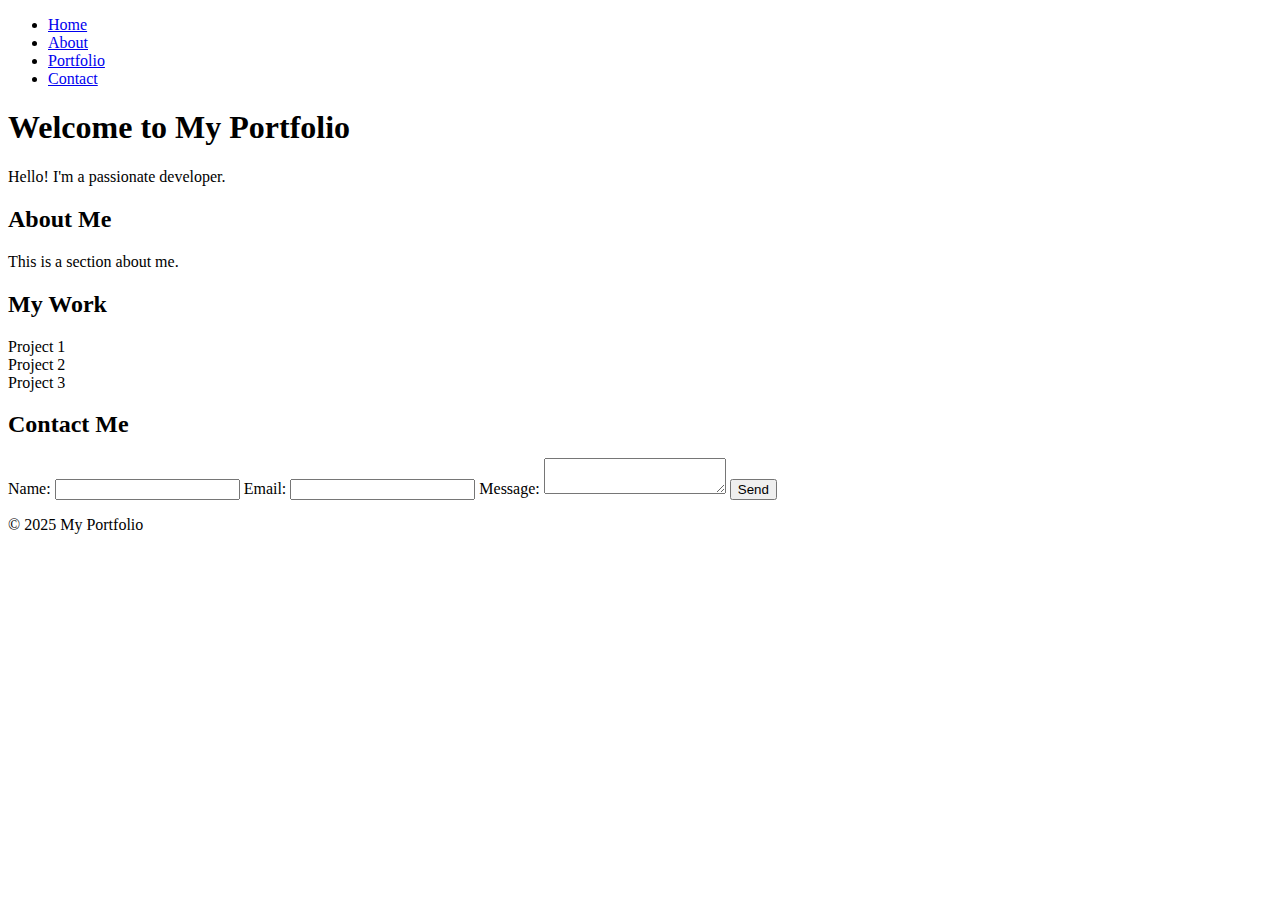
==== index.html @ 6091be98 "Add files via upload" ====
<!DOCTYPE html>
<html lang="en">
<head>
    <meta charset="UTF-8">
    <meta name="viewport" content="width=device-width, initial-scale=1.0">
    <title>Portfolio</title>
    <link rel="stylesheet" href="styles.css">
</head>
<body>
    <header>
        <nav>
            <ul>
                <li><a href="#home">Home</a></li>
                <li><a href="#about">About</a></li>
                <li><a href="#portfolio">Portfolio</a></li>
                <li><a href="#contact">Contact</a></li>
            </ul>
        </nav>
    </header>

    <section id="home">
        <h1>Welcome to My Portfolio</h1>
        <p>Hello! I'm a passionate developer.</p>
    </section>

    <section id="about">
        <h2>About Me</h2>
        <p>This is a section about me.</p>
    </section>

    <section id="portfolio">
        <h2>My Work</h2>
        <div class="gallery">
            <div class="gallery-item">Project 1</div>
            <div class="gallery-item">Project 2</div>
            <div class="gallery-item">Project 3</div>
        </div>
    </section>

    <section id="contact">
        <h2>Contact Me</h2>
        <form id="contactForm">
            <label for="name">Name:</label>
            <input type="text" id="name" name="name" required>
            <label for="email">Email:</label>
            <input type="email" id="email" name="email" required>
            <label for="message">Message:</label>
            <textarea id="message" name="message" required></textarea>
            <button type="submit">Send</button>
        </form>
    </section>

    <footer>
        <p>&copy; 2025 My Portfolio</p>
    </footer>

    <script src="scripts.js"></script>
</body>
</html>
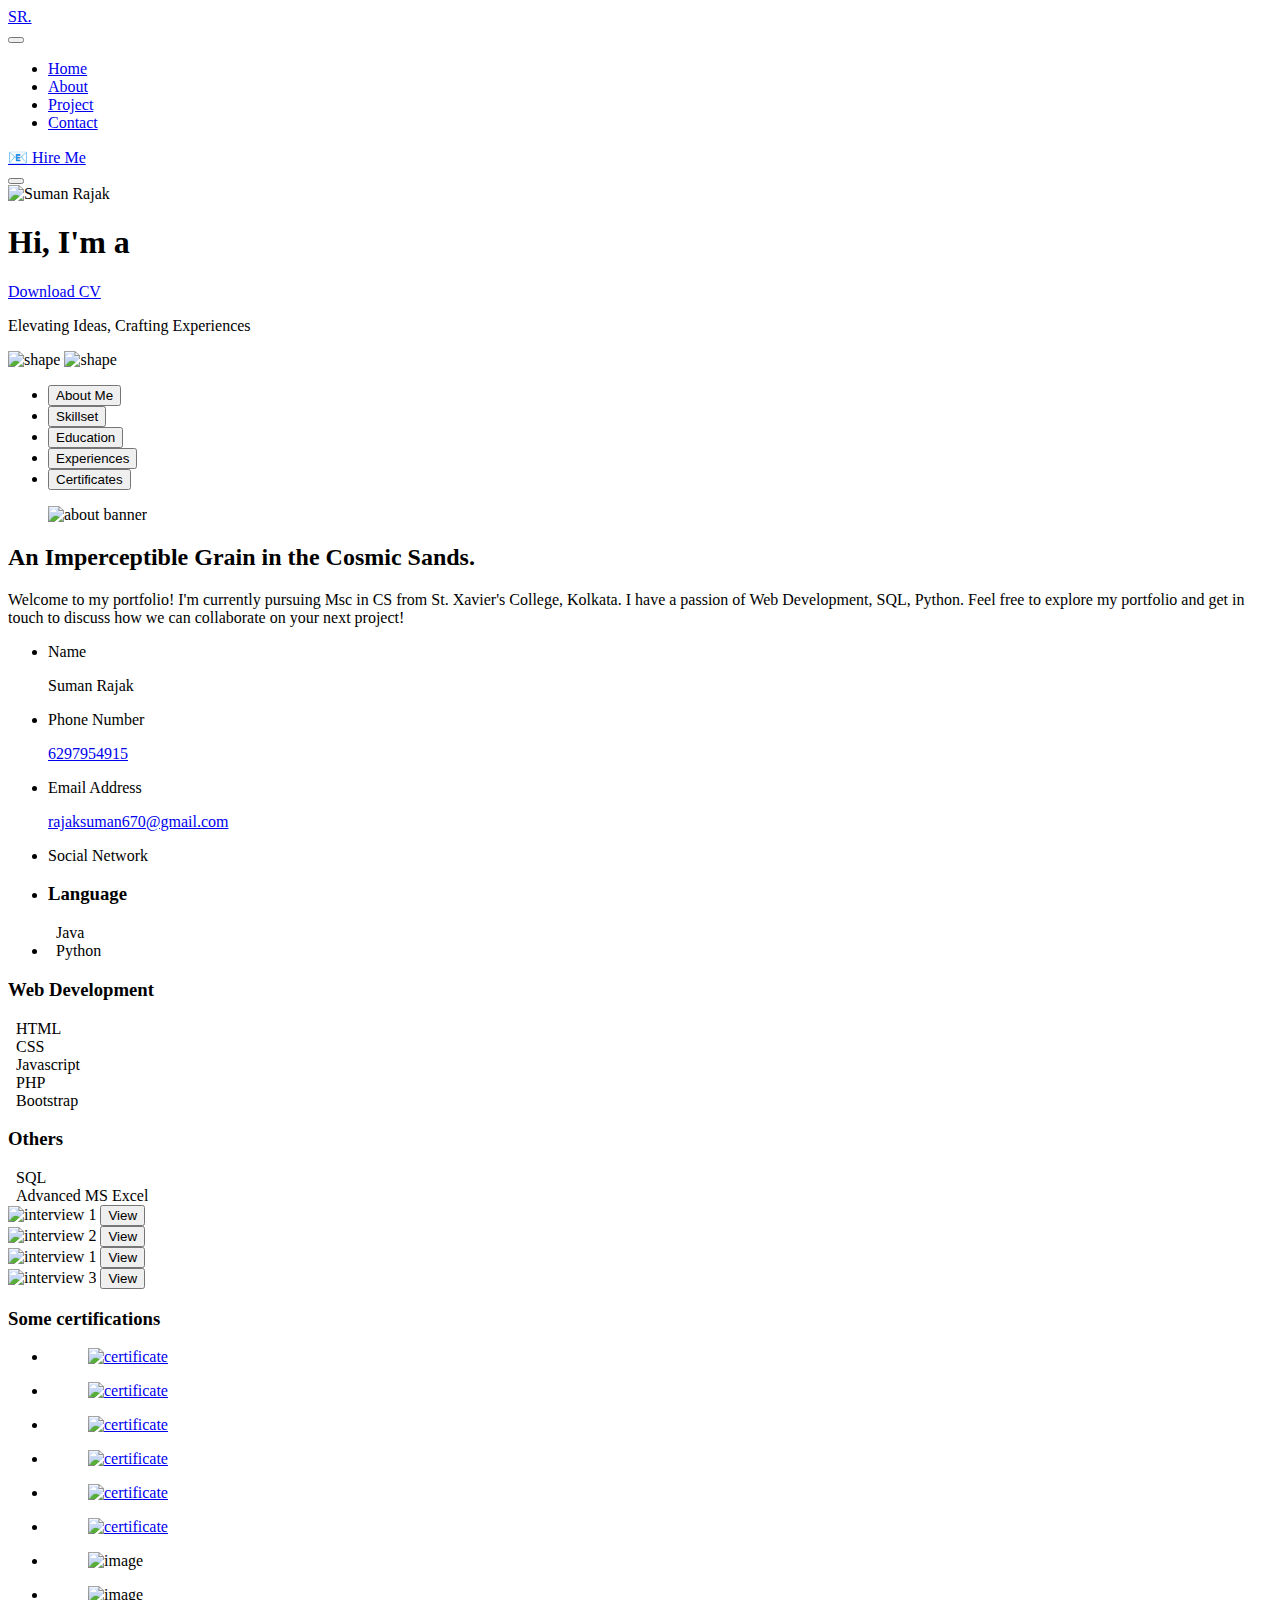
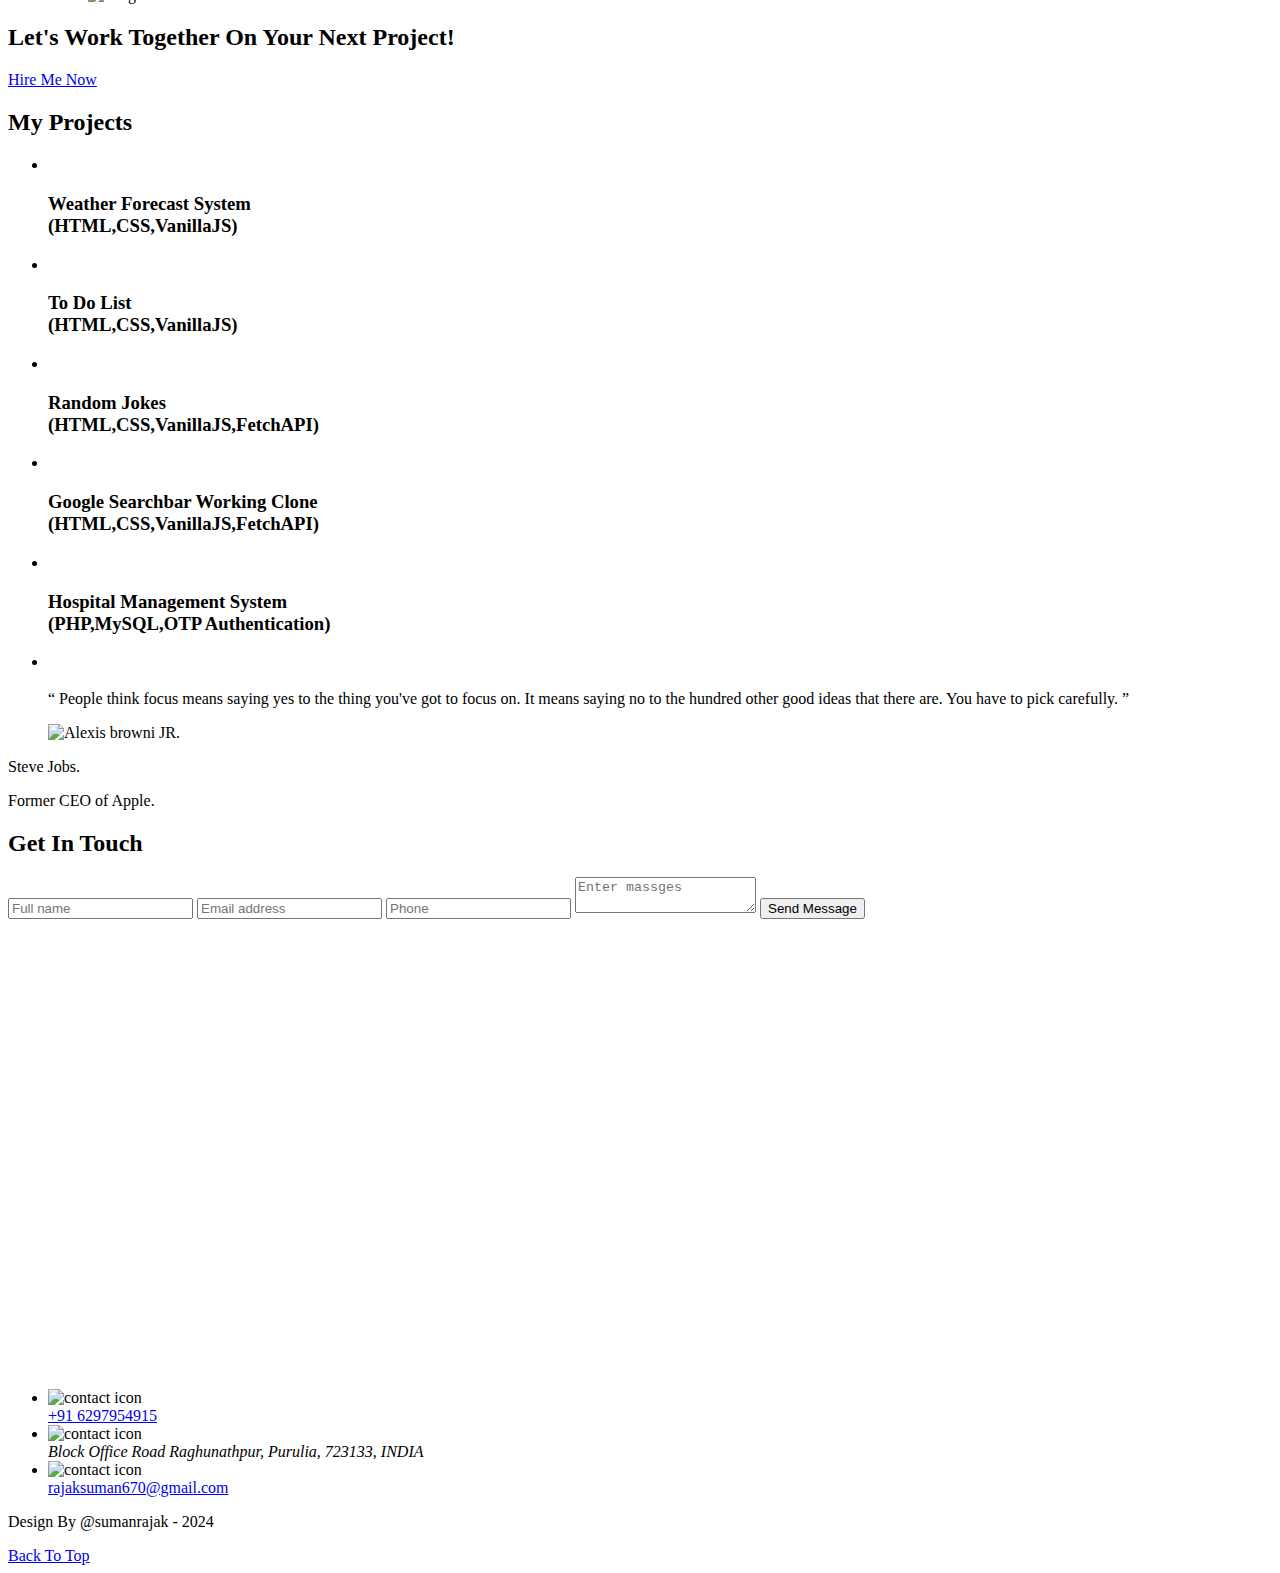
==== commit 829384b1: "Update index.html" ====
--- a/index.html
+++ b/index.html
@@ -1,59 +1,1180 @@
 <!DOCTYPE html>
 <html lang="en">
+
 <head>
-    <meta charset="UTF-8">
-    <meta name="viewport" content="width=device-width, initial-scale=1.0">
-    <title>Portfolio</title>
-    <link rel="stylesheet" href="styles.css">
+  <meta charset="UTF-8">
+  <meta http-equiv="X-UA-Compatible" content="IE=edge">
+  <meta name="viewport" content="width=device-width, initial-scale=1.0">
+
+  <!-- 
+    - primary meta tags
+  -->
+  <title>Hey There, I am Suman.</title>
+  <meta name="title" content="Suman Rajak - Portfolio">
+  <meta name="description" content="This is a personal portfolio created with html css and js">
+
+  <!-- 
+    - favicon
+  -->
+  <link rel="shortcut icon" href="./readme-images/logo.png" type="image/svg+xml">
+
+  <!-- 
+    - google font link
+  -->
+  <link rel="preconnect" href="https://fonts.googleapis.com">
+  <link rel="preconnect" href="https://fonts.gstatic.com" crossorigin>
+  <link href="https://fonts.googleapis.com/css2?family=Roboto:wght@400;500;700&display=swap" rel="stylesheet">
+  <link rel="stylesheet" href="./assets/font/font.css">
+
+  <!-- 
+    - custom css link
+  -->
+  <link rel="stylesheet" href="./assets/css/style.css">
+
+  <!-- 
+    - preload images
+  -->
+  <link rel="preload" as="image" href="./assets/images/hero-banner.jpg">
+  <link rel="preload" as="image" href="./assets/images/hero-shape-1.png">
+  <link rel="preload" as="image" href="./assets/images/hero-shape-2.png">
+
+  <script>
+
+  </script>
 </head>
-<body>
-    <header>
-        <nav>
-            <ul>
-                <li><a href="#home">Home</a></li>
-                <li><a href="#about">About</a></li>
-                <li><a href="#portfolio">Portfolio</a></li>
-                <li><a href="#contact">Contact</a></li>
+
+<body id="top">
+
+  <!-- 
+    - #PRELOADER
+  -->
+
+  <div class="preloader" data-preloader>
+    <span class="line"></span>
+  </div>
+
+
+
+
+
+  <!-- 
+    - #HEADER
+  -->
+
+  <header class="header" data-header>
+    <div class="container">
+
+      <a href="./index.html" class="logo">
+        <span class="h2 title">SR. </span>
+      </a>
+
+      <nav class="navbar" data-navbar>
+
+        <div class="navbar-top">
+          <button class="nav-close-btn" aria-label="close menu" data-nav-toggler>
+            <ion-icon name="close-outline" aria-hidden="true"></ion-icon>
+          </button>
+        </div>
+
+        <ul class="navbar-list">
+
+          <li>
+            <a href="#home" class="navbar-link" data-nav-link>Home</a>
+          </li>
+
+          <li>
+            <a href="#about" class="navbar-link" data-nav-link>About</a>
+          </li>
+
+          <li>
+            <a href="#projects" class="navbar-link" data-nav-link>Project</a>
+          </li>
+
+          <li>
+            <a href="#contact" class="navbar-link" data-nav-link>Contact</a>
+          </li>
+
+        </ul>
+
+      </nav>
+
+      <a href="mailto:rajaksuman670@gmail.com" class="btn btn:hover">
+        <span class="span">&#128231; Hire Me</span>
+
+        <ion-icon name="arrow-forward" aria-hidden="true"></ion-icon>
+      </a>
+     <div id="themeicon"><ion-icon id="thmicon" name="sunny" style="font-size: 3.5rem;"></ion-icon></div>
+
+      <button class="nav-open-btn btn:hover" aria-label="open menu" data-nav-toggler>
+        <span class="line line-1"></span>
+        <span class="line line-2"></span>
+      </button>
+
+      <div class="overlay" data-overlay data-nav-toggler></div>
+
+    </div>
+  </header>
+
+
+
+
+
+  <main>
+    <article>
+
+      <!-- 
+        - #HERO
+      -->
+
+      <div class="hero text-center" id="home">
+        <div class="container">
+
+          <div class="banner-outline has-after">
+
+            <div class="hero-banner img-holder has-after" style="--width: 500; --height: 680;" data-tilt>
+              <img src="./assets/images/hero-banner.jpg" width="500" height="680" alt="Suman Rajak" class="img-cover">
+            </div>
+
+          </div>
+
+          <div class="hero-content">
+
+            <h1 class="h1 title">Hi, I'm a </h1>
+            <h1 id="typewriter" class="h1 title"></h1>
+
+            <div class="wrapper">
+              <a href="Resume.pdf" class="btn btn:hover" download="Suman Rajak CV">
+                <span class="span">Download CV</span>
+
+                <ion-icon name="cloud-download-outline" aria-hidden="true"></ion-icon>
+              </a>
+
+              <p class="hero-text">
+                Elevating Ideas, Crafting Experiences
+              </p>
+            </div>
+
+          </div>
+
+          <img src="./assets/images/hero-shape-1.png" width="559" height="232" alt="shape" class="shape shape-1">
+
+          <img src="./assets/images/hero-shape-2.png" width="1358" height="497" alt="shape" class="shape shape-2">
+
+        </div>
+      </div>
+
+
+
+
+
+      <!-- 
+        - #SERVICE
+      -->
+
+      <!-- <section class="service text-center" aria-label="my services" id="service">
+        <div class="container">
+
+          <ul class="service-list">
+
+            <li class="service-item">
+              <div class="service-card">
+
+                <div class="card-icon">
+                  <img src="./assets/images/service-icon-1.svg" width="80" height="80" loading="lazy"
+                    alt="service icon">
+                </div>
+
+                <h3 class="card-title">
+                  <a href="#">
+                    Web <br>
+                    Development
+                  </a>
+                </h3>
+
+              </div>
+            </li>
+
+            <li class="service-item">
+              <div class="service-card">
+
+                <div class="card-icon">
+                  <img src="./assets/images/service-icon-2.svg" width="80" height="80" loading="lazy"
+                    alt="service icon">
+                </div>
+
+                <h3 class="card-title">
+                  <a href="#">
+                    Digital <br>
+                    Marketing
+                  </a>
+                </h3>
+
+              </div>
+            </li>
+
+            <li class="service-item">
+              <div class="service-card">
+
+                <div class="card-icon">
+                  <img src="./assets/images/service-icon-3.svg" width="80" height="80" loading="lazy"
+                    alt="service icon">
+                </div>
+
+                <h3 class="card-title">
+                  <a href="#">
+                    Graphics <br>
+                    Design
+                  </a>
+                </h3>
+
+              </div>
+            </li>
+
+            <li class="service-item">
+              <div class="service-card">
+
+                <div class="card-icon">
+                  <img src="./assets/images/service-icon-4.svg" width="80" height="80" loading="lazy"
+                    alt="service icon">
+                </div>
+
+                <h3 class="card-title">
+                  <a href="#">
+                    Mobile <br>
+                    Application
+                  </a>
+                </h3>
+
+              </div>
+            </li>
+
+          </ul>
+
+        </div>
+      </section> -->
+
+
+
+
+
+      <!-- 
+        - #ABOUT
+      -->
+
+      <section class="section about" aria-label="about-me" id="about">
+        <div class="container">
+
+          <div class="tab-container">
+
+            <ul class="tab-btn-list">
+
+              <li class="tab-btn-item">
+                <button class="tab-btn title h6 active" data-tab-btn="about">About Me</button>
+              </li>
+
+              <li class="tab-btn-item">
+                <button class="tab-btn title h6" data-tab-btn="skillset">Skillset</button>
+              </li>
+
+              <li class="tab-btn-item">
+                <button class="tab-btn title h6" data-tab-btn="interview">Education</button>
+              </li>
+
+              <li class="tab-btn-item">
+                <button class="tab-btn title h6" data-tab-btn="exhibition">Experiences</button>
+              </li>
+
+              <li class="tab-btn-item">
+                <button class="tab-btn title h6" data-tab-btn="awward">Certificates</button>
+              </li>
+
             </ul>
-        </nav>
-    </header>
-
-    <section id="home">
-        <h1>Welcome to My Portfolio</h1>
-        <p>Hello! I'm a passionate developer.</p>
-    </section>
-
-    <section id="about">
-        <h2>About Me</h2>
-        <p>This is a section about me.</p>
-    </section>
-
-    <section id="portfolio">
-        <h2>My Work</h2>
-        <div class="gallery">
-            <div class="gallery-item">Project 1</div>
-            <div class="gallery-item">Project 2</div>
-            <div class="gallery-item">Project 3</div>
+
+            <div class="tab-content active" data-tab-content="about">
+              <div class="grid-list">
+
+                <figure class="about-banner img-holder" style="--width: ; --height: ;" data-tilt>
+                  <img src="./assets/images/about-banner.jpg" width="570" height="420" loading="lazy" alt="about banner"
+                    class="img-cover">
+                </figure>
+
+                <div class="about-content">
+
+                  <h2 class="h4 title section-title">
+                    An Imperceptible Grain in the Cosmic Sands.
+                  </h2>
+
+                  <p class="section-text">
+                    Welcome to my portfolio! I'm currently pursuing Msc in CS from St. Xavier's College, Kolkata. I have
+                    a passion of Web Development, SQL, Python.
+                    Feel free to explore my portfolio and get in touch to discuss how we can collaborate on your next
+                    project!
+                  </p>
+
+                  <ul class="about-list">
+
+                    <li class="about-item">
+                      <p class="list-title">Name</p>
+
+                      <span class="span title h5">Suman Rajak</span>
+                    </li>
+
+                    <li class="about-item">
+                      <p class="list-title">Phone Number</p>
+
+                      <a href="tel:+916297954915"><span class="span title h5">6297954915</span></a>
+                    </li>
+
+                    <li class="about-item">
+                      <p class="list-title">Email Address</p>
+                      <a href="mailto:rajaksuman670@gmail.com"><span
+                          class="span title h5">rajaksuman670@gmail.com</span></a>
+                    </li>
+
+                    <li class="about-item">
+                      <p class="list-title">Social Network</p>
+
+                      <div class="social-list">
+                        <a href="https://www.linkedin.com/in/suman-rajak-5885361ab?utm_source=share&utm_campaign=share_via&utm_content=profile&utm_medium=android_app"
+                          class="social-link"><ion-icon name="logo-linkedin"></ion-icon></a>
+                        <a href="https://github.com/Suman-Rajak" class="social-link"><ion-icon
+                            name="logo-github"></ion-icon></a>
+                        <a href="https://instagram.com/_suman_rajak_?utm_medium=copy_link" class="social-link"><ion-icon
+                            name="logo-instagram"></ion-icon></a>
+                        <a href="https://wa.me/916297954915" class="social-link"><ion-icon
+                            name="logo-whatsapp"></ion-icon></a>
+                        <a href="https://twitter.com/SumanRajak2003" class="social-link"><ion-icon
+                            name="logo-twitter"></ion-icon></a>
+
+
+                      </div>
+                    </li>
+
+                  </ul>
+
+                </div>
+
+              </div>
+            </div>
+
+            <div class="tab-content" data-tab-content="skillset">
+              <div class="grid-list">
+
+                <div class="skill-content">
+
+                  <ul class="skill-list">
+                    <div id="languagesk">
+                      <li>
+                        <h3 class="h5 title section-title">
+                          Language
+                        </h3>
+                        <div class="skill-wrapper">
+                          <span class="span">&nbsp;&nbsp;Java</span>
+                        </div>
+                      </li>
+
+                      <li>
+                        <div class="skill-wrapper">
+                          <span class="span">&nbsp;&nbsp;Python</span>
+                        </div>
+                      </li>
+                    </div>
+
+
+                  </ul>
+
+                </div>
+                <div class="skill-list">
+                  <li>
+                    <h3 class="h5 title section-title">
+                      Web Development
+                    </h3>
+                    <div class="skill-wrapper">
+                      <span class="span">&nbsp;&nbsp;HTML</span>
+                    </div>
+                  </li>
+
+                  <li>
+                    <div class="skill-wrapper">
+                      <span class="span">&nbsp;&nbsp;CSS</span>
+                    </div>
+                  </li>
+                  <li>
+                    <div class="skill-wrapper">
+                      <span class="span">&nbsp;&nbsp;Javascript</span>
+                    </div>
+                  </li>
+                  <li>
+                    <div class="skill-wrapper">
+                      <span class="span">&nbsp;&nbsp;PHP</span>
+                    </div>
+                  </li>
+                  <li>
+                    <div class="skill-wrapper">
+                      <span class="span">&nbsp;&nbsp;Bootstrap</span>
+                    </div>
+                  </li>
+
+                </div>
+                <div class="skill-list">
+                  <li>
+                    <h3 class="h5 title section-title">
+                      Others
+                    </h3>
+                    <div class="skill-wrapper">
+                      <span class="span">&nbsp;&nbsp;SQL</span>
+                    </div>
+                  </li>
+
+                  <li>
+                    <div class="skill-wrapper">
+                      <span class="span">&nbsp;&nbsp;Advanced MS Excel</span>
+                    </div>
+                  </li>
+                </div>
+              </div>
+            </div>
+
+            <!-- Interview -->
+
+            <div id="myeducation" class="tab-content" data-tab-content="interview">
+              <div class="grid-list">
+
+                <div class="interview-card img-holder" style="--width: 80; --height: 80;" data-tilt>
+                  <img src="./assets/images/interview-1.jpg" width="80" height="80" loading="lazy" alt="interview 1"
+                    class="img-cover">
+
+                  <button class="btn btn:hover">View</button>
+                </div>
+
+                <div class="interview-card img-holder" style="--width: 80; --height: 80;" data-tilt>
+                  <img src="./assets/images/interview-2.jpg" width="80" height="80" loading="lazy" alt="interview 2"
+                    class="img-cover">
+
+                  <button class="btn btn:hover">View</button>
+                </div>
+                <div class="interview-card img-holder" style="--width: 80; --height: 80;" data-tilt>
+                  <img src="./assets/images/interview-3.jpg" width="80" height="80" loading="lazy" alt="interview 1"
+                    class="img-cover">
+
+                  <button class="btn btn:hover">View</button>
+                </div>
+                <div class=" interview-card img-holder" style="--width: 80; --height: 80;" data-tilt>
+                  <img src="./assets/images/interview-4.jpg" width="80" height="80" loading="lazy" alt="interview 3"
+                    class="img-cover">
+
+
+                  <button class="btn btn:hover">View</button>
+                </div>
+              </div>
+            </div>
+
+            <div class="tab-content" data-tab-content="awward">
+
+              <h3 class="h4 title section-title">
+                Some certifications
+              </h3>
+
+              <ul class="grid-list">
+
+                <li>
+                  <div class="award-card">
+                    <figure class="card-banner img-holder" style="--width: 534; --height: 383;" data-tilt>
+                      <a href="./assets/images/certificate1.jpg" target="_blank"><img
+                          src="./assets/images/certificate1.jpg" width="534" height="383" loading="lazy"
+                          alt="certificate" class="img-cover"></a>
+                    </figure>
+                  </div>
+                </li>
+
+                <li>
+                  <div class="award-card">
+                    <figure class="card-banner img-holder" style="--width: 534; --height: 383;" data-tilt>
+                      <a href="./assets/images/certificate2.jpg" target="_blank"><img
+                          src="./assets/images/certificate2.jpg" width="534" height="383" loading="lazy"
+                          alt="certificate" class="img-cover"></a>
+                    </figure>
+                  </div>
+                </li>
+
+                <li>
+                  <div class="award-card">
+                    <figure class="card-banner img-holder" style="--width: 534; --height: 383;" data-tilt>
+                      <a href="./assets/images/certificate3.jpg" target="_blank"><img
+                          src="./assets/images/certificate3.jpg" width="534" height="383" loading="lazy"
+                          alt="certificate" class="img-cover"></a>
+                    </figure>
+                  </div>
+                </li>
+                <li>
+                  <div class="award-card">
+                    <figure class="card-banner img-holder" style="--width: 534; --height: 383;" data-tilt>
+                      <a href="./assets/images/certificate4.jpg" target="_blank"><img
+                          src="./assets/images/certificate4.jpg" width="534" height="383" loading="lazy"
+                          alt="certificate" class="img-cover"></a>
+                    </figure>
+                  </div>
+                </li>
+                <li>
+                  <div class="award-card">
+                    <figure class="card-banner img-holder" style="--width: 534; --height: 383;" data-tilt>
+                      <a href="./assets/images/certificate5.jpg" target="_blank"><img
+                          src="./assets/images/certificate5.jpg" width="534" height="383" loading="lazy"
+                          alt="certificate" class="img-cover"></a>
+                    </figure>
+                  </div>
+                </li>
+                <li>
+                  <div class="award-card">
+                    <figure class="card-banner img-holder" style="--width: 534; --height: 383;" data-tilt>
+                      <a href="./assets/images/certificate6.jpg" target="_blank"><img
+                          src="./assets/images/certificate6.jpg" width="534" height="383" loading="lazy"
+                          alt="certificate" class="img-cover"></a>
+                    </figure>
+                  </div>
+                </li>
+
+              </ul>
+
+            </div>
+
+            <div class="tab-content" data-tab-content="exhibition">
+              <ul class="grid-list">
+
+                <li>
+                  <div class="exhibition-card">
+
+                    <figure class="card-banner img-holder" style="--width: 30; --height: 30;" data-tilt>
+                      <img src="./assets/images/exp2.jpg" width="30" height="30" loading="lazy" alt="image"
+                        class="img-cover">
+                    </figure>
+
+                  </div>
+                </li>
+
+                <li>
+                  <div class="exhibition-card">
+
+                    <figure class="card-banner img-holder" style="--width: 30; --height: 30;" data-tilt>
+                      <img src="./assets/images/exp1.jpg" width="30" height="30" loading="lazy" alt="image"
+                        class="img-cover">
+                    </figure>
+                  </div>
+                </li>
+              </ul>
+            </div>
+
+          </div>
+
         </div>
-    </section>
-
-    <section id="contact">
-        <h2>Contact Me</h2>
-        <form id="contactForm">
-            <label for="name">Name:</label>
-            <input type="text" id="name" name="name" required>
-            <label for="email">Email:</label>
-            <input type="email" id="email" name="email" required>
-            <label for="message">Message:</label>
-            <textarea id="message" name="message" required></textarea>
-            <button type="submit">Send</button>
-        </form>
-    </section>
-
-    <footer>
-        <p>&copy; 2025 My Portfolio</p>
-    </footer>
-
-    <script src="scripts.js"></script>
+      </section>
+
+
+
+
+
+      <!-- 
+        - #CTA
+      -->
+
+      <section class="section cta" aria-label="work with me">
+        <div class="container">
+
+          <h2 class="title h2 section-title text-center">
+            Let's Work Together On Your Next Project!
+          </h2>
+
+          <a href="mailto:rajaksuman670@gmail.com" class="btn btn:hover">
+            <span class="span">Hire Me Now</span>
+
+            <ion-icon name="arrow-forward" aria-hidden="true"></ion-icon>
+          </a>
+
+        </div>
+      </section>
+
+
+
+
+
+      <!-- 
+        - #PROJECTS
+      -->
+
+      <!-- <section class="section project" aria-label="my latest projects" id="project">
+
+        <ul class="slider-list">
+
+          <li class="slider-item">
+            <div class="project-card text-center">
+
+              <div class="card-banner img-holder has-before" style="--width: 1000; --height: 763;">
+                <img src="./assets/images/project-1.jpg" width="1000" height="763" loading="lazy"
+                  alt="Project poster: Creative & experienced digital design studio" class="img-cover">
+
+                <a href="#" class="btn btn:hover">
+                  <span class="span">Project Details</span>
+
+                  <ion-icon name="arrow-forward" aria-hidden="true"></ion-icon>
+                </a>
+              </div>
+
+              <div class="card-content">
+                <p class="card-subtitle">Web, Product</p>
+
+                <h3 class="title h3">
+                  <a href="#" class="card-title">Creative & experienced digital design studio</a>
+                </h3>
+              </div>
+
+            </div>
+          </li>
+
+          <li class="slider-item">
+            <div class="project-card text-center">
+
+              <div class="card-banner img-holder has-before" style="--width: 1000; --height: 763;">
+                <img src="./assets/images/project-2.jpg" width="1000" height="763" loading="lazy"
+                  alt="Project poster: Front End Development & Maintenance" class="img-cover">
+
+                <a href="#" class="btn btn:hover">
+                  <span class="span">Project Details</span>
+
+                  <ion-icon name="arrow-forward" aria-hidden="true"></ion-icon>
+                </a>
+              </div>
+
+              <div class="card-content">
+                <p class="card-subtitle">Web, Product</p>
+
+                <h3 class="title h3">
+                  <a href="#" class="card-title">Front End Development & Maintenance</a>
+                </h3>
+              </div>
+
+            </div>
+          </li>
+
+          <li class="slider-item">
+            <div class="project-card text-center">
+
+              <div class="card-banner img-holder has-before" style="--width: 1000; --height: 763;">
+                <img src="./assets/images/project-2.jpg" width="1000" height="763" loading="lazy"
+                  alt="Project poster: Front End Development & Maintenance" class="img-cover">
+
+                <a href="#" class="btn btn:hover">
+                  <span class="span">Project Details</span>
+
+                  <ion-icon name="arrow-forward" aria-hidden="true"></ion-icon>
+                </a>
+              </div>
+
+              <div class="card-content">
+                <p class="card-subtitle">Web, Product</p>
+
+                <h3 class="title h3">
+                  <a href="#" class="card-title">Front End Development & Maintenance</a>
+                </h3>
+              </div>
+
+            </div>
+          </li>
+
+          <li class="slider-item">
+            <div class="project-card text-center">
+
+              <div class="card-banner img-holder has-before" style="--width: 1000; --height: 763;">
+                <img src="./assets/images/project-3.jpg" width="1000" height="763" loading="lazy"
+                  alt="Project poster: Flutter Framework & Warframe Design" class="img-cover">
+
+                <a href="#" class="btn btn:hover">
+                  <span class="span">Project Details</span>
+
+                  <ion-icon name="arrow-forward" aria-hidden="true"></ion-icon>
+                </a>
+              </div>
+
+              <div class="card-content">
+                <p class="card-subtitle">Web, Product</p>
+
+                <h3 class="title h3">
+                  <a href="#" class="card-title">Flutter Framework & Warframe Design</a>
+                </h3>
+              </div>
+
+            </div>
+          </li>
+
+          <li class="slider-item">
+            <div class="project-card text-center">
+
+              <div class="card-banner img-holder has-before" style="--width: 1000; --height: 763;">
+                <img src="./assets/images/project-4.jpg" width="1000" height="763" loading="lazy"
+                  alt="Project poster: Full Web Development Project With JavaScript" class="img-cover">
+
+                <a href="#" class="btn btn:hover">
+                  <span class="span">Project Details</span>
+
+                  <ion-icon name="arrow-forward" aria-hidden="true"></ion-icon>
+                </a>
+              </div>
+
+              <div class="card-content">
+                <p class="card-subtitle">Web, Product</p>
+
+                <h3 class="title h3">
+                  <a href="#" class="card-title">Full Web Development Project With JavaScript</a>
+                </h3>
+              </div>
+
+            </div>
+          </li>
+
+          <li class="slider-item">
+            <div class="project-card text-center">
+
+              <div class="card-banner img-holder has-before" style="--width: 1000; --height: 763;">
+                <img src="./assets/images/project-5.jpg" width="1000" height="763" loading="lazy"
+                  alt="Project poster: Cloud Migration & AWS Services" class="img-cover">
+
+                <a href="#" class="btn btn:hover">
+                  <span class="span">Project Details</span>
+
+                  <ion-icon name="arrow-forward" aria-hidden="true"></ion-icon>
+                </a>
+              </div>
+
+              <div class="card-content">
+                <p class="card-subtitle">Web, Product</p>
+
+                <h3 class="title h3">
+                  <a href="#" class="card-title">Cloud Migration & AWS Services</a>
+                </h3>
+              </div>
+
+            </div>
+          </li>
+
+        </ul>
+
+      </section> -->
+
+      <section id="projects" class="section" aria-label="work with me">
+        <div class="container">
+
+          <h2 class="title h2 section-title text-center">
+            My Projects
+          </h2>
+
+        </div>
+      </section>
+
+
+
+      <!-- PROJECTS NEW -->
+
+
+      <!-- <div class="tab-contentt" data-tab-content="exhibition">
+        <ul class="grid-list">
+
+          <li>
+            <div class="exhibition-card">
+
+              <figure class="card-banner img-holder" style="--width: 30; --height: 30;" data-tilt>
+                <img src="./assets/images/project1.png" width="30" height="30" loading="lazy" alt="image"
+                  class="img-cover">
+              </figure>
+              <a href="https://suman-rajak.github.io/Weather-Forecast/" target="_blank"><button class="btn btn:hover">View</button></a>
+            </div>
+            <br><h4 class="title h5 section-title text-center">
+              Weather Forecast
+            </h4>
+          </li>
+
+          <li>
+            <div class="exhibition-card">
+
+              <figure class="card-banner img-holder" style="--width: 200; --height: 200;" data-tilt>
+                <img src="./assets/images/project2.png" width="200" height="200" loading="lazy" alt="image"
+                  class="img-cover">
+              </figure>
+
+              <a href="https://suman-rajak.github.io/SR-Keep-Note/" target="_blank"><button class="btn btn:hover">View</button></a>
+
+            </div>
+            <br><h4 class="title h5 section-title text-center">
+              To Do List
+            </h4>
+          </li>
+
+          <li>
+            <div class="exhibition-card">
+
+              <figure class="card-banner img-holder" style="--width: 30; --height: 30;" data-tilt>
+                <img src="./assets/images/project3.png" width="30" height="30" loading="lazy" alt="image"
+                  class="img-cover">
+              </figure>
+              <a href="https://suman-rajak.github.io/Random-Jokes/" target="_blank"><button class="btn btn:hover">View</button></a>
+            </div>
+            <br><h4 class="title h5 section-title text-center">
+              Random Jokes
+            </h4>
+          </li>
+          <div class="demo1">
+
+          </div>
+          <div class="center-container">
+            
+            <button onclick="loadingmore()" id="loadmore" class="span"
+              style="font-size: 1.4rem; color:white;">Load More</button>
+          </div>
+
+          <li>
+            <div class="projectlater exhibition-card">
+
+              <figure class="card-banner img-holder" style="--width: 30; --height: 30;" data-tilt>
+                <img src="./assets/images/exhibition-4.jpg" width="30" height="30" loading="lazy" alt="image"
+                  class="img-cover">
+              </figure>
+
+              <div class="card-icon">
+                <ion-icon name="image-outline" aria-hidden="true"></ion-icon>
+              </div>
+
+            </div>
+          </li>
+
+          <li>
+            <div class="projectlater exhibition-card">
+
+              <figure class="card-banner img-holder" style="--width: 30; --height: 30;" data-tilt>
+                <img src="./assets/images/exhibition-5.jpg" width="30" height="30" loading="lazy" alt="image"
+                  class="img-cover">
+              </figure>
+
+              <div class="card-icon">
+                <ion-icon name="image-outline" aria-hidden="true"></ion-icon>
+              </div>
+
+            </div>
+          </li>
+
+          <li>
+            <div class="projectlater exhibition-card">
+
+              <figure class="card-banner img-holder" style="--width: 70; --height: 70;" data-tilt>
+                <img src="./assets/images/exhibition-6.jpg" width="30" height="30" loading="lazy" alt="image"
+                  class="img-cover">
+              </figure>
+
+              <div class="card-icon">
+                <ion-icon name="image-outline" aria-hidden="true"></ion-icon>
+              </div>
+
+            </div>
+          </li>
+
+        </ul>
+      </div> -->
+
+      <!-- Project New Card -->
+
+      <ul class="cards">
+        <li>
+          <div class="card">
+            <img src="./assets/images/project1.jpg" class="card__image" alt="" />
+            <div class="card__overlay">
+              <div class="card__header">
+                <div class="card__header-text">
+                  <h3 class="card__title">Weather Forecast System <br>(HTML,CSS,VanillaJS)</h3>
+                </div>
+              </div>
+                <div class="deschover">
+                  <a href="https://suman-rajak.github.io/Weather-Forecast/" class="card_description"><ion-icon name="eye-outline"></ion-icon></a>
+                  <a href="https://github.com/Suman-Rajak/Weather-Forecast" class="card_description"><ion-icon name="code-slash-outline"></ion-icon></a>
+                </div>
+              </div>
+            </div>
+        </li>
+
+        <li>
+          <div class="card">
+            <img src="./assets/images/project2.jpg" class="card__image" alt="" />
+            <div class="card__overlay">
+              <div class="card__header">
+                <div class="card__header-text">
+                  <h3 class="card__title">To Do List <br> (HTML,CSS,VanillaJS)</h3>
+                </div>
+              </div>
+                <div class="deschover">
+                  <a href="https://suman-rajak.github.io/SR-Keep-Note/" class="card_description"><ion-icon name="eye-outline"></ion-icon></a>
+                  <a href="https://github.com/Suman-Rajak/SR-Keep-Note" class="card_description"><ion-icon name="code-slash-outline"></ion-icon></a>
+                </div>
+              </div>
+            </div>
+        </li>
+
+        <li>
+          <div class="card">
+            <img src="./assets/images/project3.jpg" class="card__image" alt="" />
+            <div class="card__overlay">
+              <div class="card__header">
+                <div class="card__header-text">
+                  <h3 class="card__title">Random Jokes <br> (HTML,CSS,VanillaJS,FetchAPI)</h3>
+                </div>
+              </div>
+                <div class="deschover">
+                  <a href="https://suman-rajak.github.io/Random-Jokes/" class="card_description"><ion-icon name="eye-outline"></ion-icon></a>
+                  <a href="https://github.com/Suman-Rajak/Random-Jokes" class="card_description"><ion-icon name="code-slash-outline"></ion-icon></a>
+                </div>
+              </div>
+            </div>
+        </li>
+
+        <li>
+          <div class="card">
+            <img src="./assets/images/project4.jpg" class="card__image" alt="" />
+            <div class="card__overlay">
+              <div class="card__header">
+                <div class="card__header-text">
+                  <h3 class="card__title">Google Searchbar Working Clone <br> (HTML,CSS,VanillaJS,FetchAPI)</h3>
+                </div>
+              </div>
+                <div class="deschover">
+                  <a href="https://suman-rajak.github.io/Google-Searchbar/" class="card_description"><ion-icon name="eye-outline"></ion-icon></a>
+                  <a href="https://github.com/Suman-Rajak/Google-Searchbar" class="card_description"><ion-icon name="code-slash-outline"></ion-icon></a>
+                </div>
+              </div>
+            </div>
+        </li>
+
+        <!-- <div class="demo1">
+
+        </div>
+        <div class="center-container">
+          
+          <button onclick="loadingmore()" id="loadmore" class="span"
+            style="font-size: 1.4rem; color:white;">Load More</button>
+        </div>
+        </div> -->
+
+        <li class="projectlater">
+          <div class="card">
+            <img src="./assets/images/project5.jpg" class="card__image" alt="" />
+            <div class="card__overlay">
+              <div class="card__header">
+                <div class="card__header-text">
+                  <h3 class="card__title">Hospital Management System <br>(PHP,MySQL,OTP Authentication)</h3>
+                </div>
+              </div>
+                <div class="deschover">
+                  <a href="#" class="card_description"><ion-icon name="eye-outline"></ion-icon></a>
+                  <a href="#" class="card_description"><ion-icon name="code-slash-outline"></ion-icon></a>
+                </div>
+              </div>
+            </div>
+        </li>
+
+        <li class="projectlater">
+          <div class="card">
+            <img src="./assets/images/comingsoon.jpg" class="card__image" alt="" />
+            <div class="card__overlay">
+              <div class="card__header">
+                <div class="card__header-text">
+                  <h3 class="card__title"></h3>
+                </div>
+              </div>
+                <div class="deschover">
+                  <a href="" class="card_description"><ion-icon name="eye-outline"></ion-icon></a>
+                  <a href="" class="card_description"><ion-icon name="code-slash-outline"></ion-icon></a>
+                </div>
+              </div>
+            </div>
+        </li>
+      </ul>
+
+      <!-- 
+        - #TESTIMONIALS
+      -->
+
+      <section class="section testi" aria-label="what our client says" id="review">
+        <div class="container">
+
+          <div class="testi-content">
+
+            <blockquote class="title h4 section-text">
+              &ldquo; People think focus means saying yes to the thing you've got to focus on. It means saying no to the
+              hundred other good ideas that there are. You have to pick carefully. &rdquo;
+            </blockquote>
+
+            <div class="profile-card">
+              <figure class="card-banner img-holder" style="--width: 70; --height: 70;">
+                <img src="./assets/images/client.png" width="70" height="70" loading="lazy" alt="Alexis browni JR."
+                  class="img-cover">
+              </figure>
+
+              <div>
+                <p class="title h5 card-title">Steve Jobs.</p>
+
+                <p class="card-subtitle">Former CEO of Apple.</p>
+              </div>
+            </div>
+
+          </div>
+
+        </div>
+      </section>
+
+
+
+
+
+      <!-- 
+        - #CONTACT
+      -->
+
+      <section class="section contact" aria-label="contact me" id="contact">
+        <div class="container">
+
+          <h2 class="title h2 section-title">Get In Touch</h2>
+
+          <div class="contact-content">
+
+            <form class="contact-form" name="submit-to-google-sheet" action="https://api.web3forms.com/submit" method="POST">
+
+              <input type="hidden" name="access_key" value="e84195c6-1b62-40bd-9b19-3b8358aa40d2">
+
+              <input type="text" name="name" placeholder="Full name" autocomplete="off" required class="input-field">
+
+              <input type="email" name="email" placeholder="Email address" autocomplete="off" required
+                class="input-field">
+
+              <input type="tel" name="mobile" placeholder="Phone" autocomplete="off" class="input-field">
+
+              <textarea name="message" placeholder="Enter massges" required class="input-field"></textarea>
+
+              <button type="submit" class="btn btn:hover">
+                <span class="span">Send Message</span>
+
+                <ion-icon name="arrow-forward" aria-hidden="true"></ion-icon>
+              </button>
+              <br><span id="msg" class="span"></span>
+
+            </form>
+
+            <iframe
+              src="https://www.google.com/maps/embed?pb=!1m14!1m12!1m3!1d31909.76429862774!2d86.66708430512203!3d23.544265870102606!2m3!1f0!2f0!3f0!3m2!1i1024!2i768!4f13.1!5e0!3m2!1sen!2sin!4v1711653484517!5m2!1sen!2sin"
+              width="600" height="450" style="border:0;" allowfullscreen="" loading="lazy"
+              referrerpolicy="no-referrer-when-downgrade"></iframe>
+
+            <ul class="contact-list">
+
+              <li class="contact-item">
+
+                <div class="item-icon">
+                  <img src="./assets/images/contact-icon-1.png" width="50" height="50" loading="lazy"
+                    alt="contact icon">
+                </div>
+
+                <div>
+                  <a href="tel:+916297954915"><span class="title h6">+91 6297954915</span></a>
+                </div>
+
+              </li>
+
+              <li class="contact-item">
+
+                <div class="item-icon">
+                  <img src="./assets/images/contact-icon-2.png" width="50" height="50" loading="lazy"
+                    alt="contact icon">
+                </div>
+
+                <div>
+                  <address class="title h6">
+                    Block Office Road
+                    Raghunathpur, Purulia, 723133, INDIA
+                  </address>
+                </div>
+
+              </li>
+
+              <li class="contact-item">
+
+                <div class="item-icon">
+                  <img src="./assets/images/contact-icon-3.png" width="50" height="50" loading="lazy"
+                    alt="contact icon">
+                </div>
+
+                <div>
+                  <a href="mailto:rajaksuman670@gmail.com"><span class="title h6">rajaksuman670@gmail.com</span></a>
+                </div>
+
+              </li>
+
+            </ul>
+
+          </div>
+
+        </div>
+      </section>
+
+    </article>
+  </main>
+
+
+
+
+
+  <!-- 
+    - #FOOTER
+  -->
+
+  <footer class="footer">
+    <div class="container">
+
+      <p class="copyright">
+        Design By @sumanrajak - 2024
+      </p>
+
+      <a href="#top" class="back-top-btn">
+        <span class="span">Back To Top</span>
+
+        <ion-icon name="arrow-up" aria-hidden="true"></ion-icon>
+      </a>
+
+    </div>
+  </footer>
+
+
+
+
+
+  <!-- 
+    - #CUSTOM CURSOR
+  -->
+
+  <div class="cursor-dot" data-cursor></div>
+  <div class="cursor-outline" data-cursor></div>
+
+
+
+
+
+  <!-- 
+    - custom js link
+  -->
+  <script src="./assets/js/script.js"></script>
+
+  <!-- 
+    - ionicon link
+  -->
+  <script type="module" src="https://unpkg.com/ionicons@5.5.2/dist/ionicons/ionicons.esm.js"></script>
+  <script nomodule src="https://unpkg.com/ionicons@5.5.2/dist/ionicons/ionicons.js"></script>
+  <script type="module" src="https://unpkg.com/ionicons@5.5.2/dist/ionicons/ionicons.esm.js"></script>
+  <script nomodule src="https://unpkg.com/ionicons@5.5.2/dist/ionicons/ionicons.js"></script>
+  <script src="https://unpkg.com/swiper@8/swiper-bundle.min.js"></script>
+  <script src="scripts.js"></script>
+
 </body>
-</html>+
+</html>
